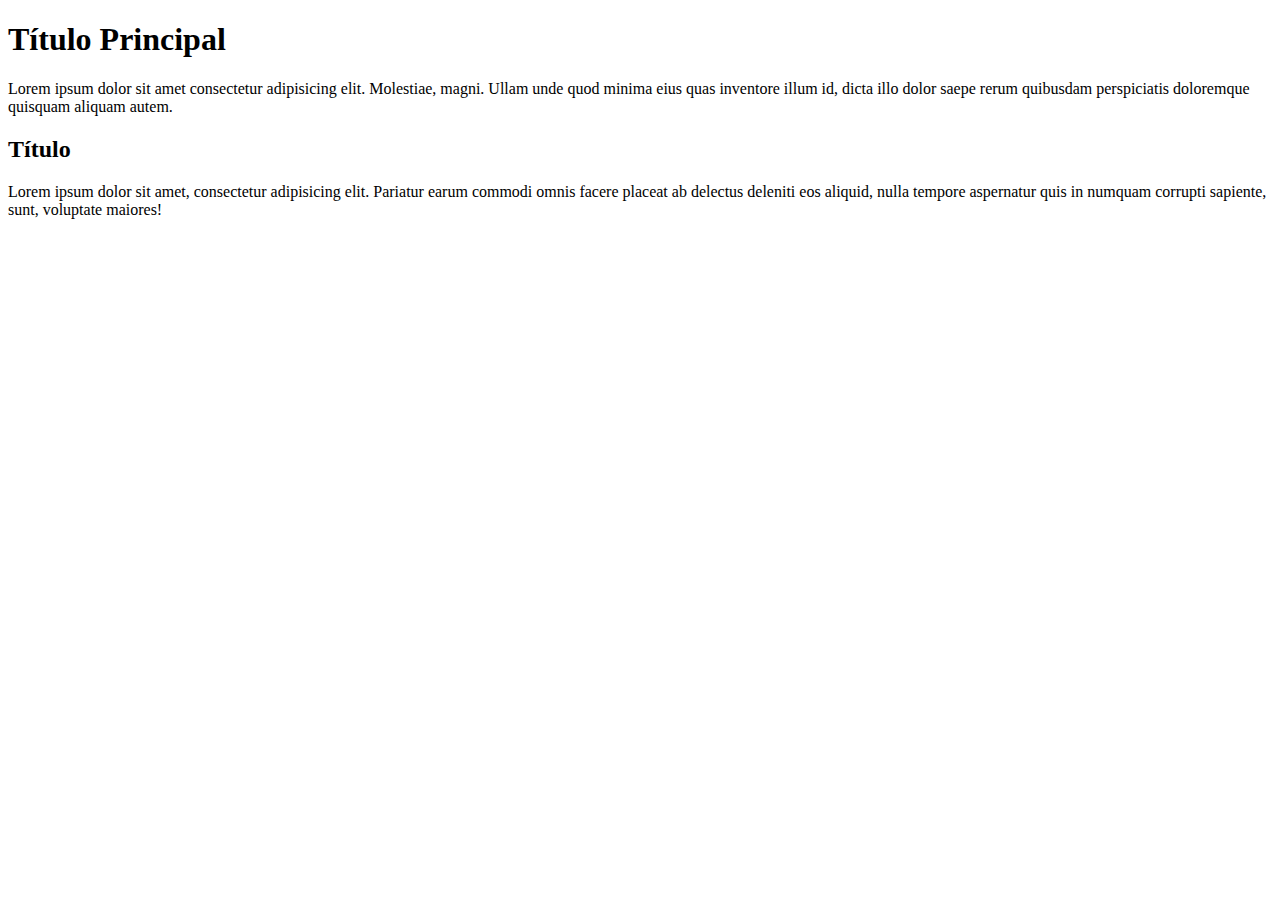
==== index.html @ 0d45c638 "Create index.html" ====
<!DOCTYPE html>
<html lang="en">
<head>
    <meta charset="UTF-8">
    <meta name="viewport" content="width=device-width, initial-scale=1.0">
    <title>Main</title>
</head>
<body>
    <header>
        <div>
            <div>
                <h1>Título Principal</h1>
                <p>Lorem ipsum dolor sit amet consectetur adipisicing elit. Molestiae, magni. Ullam unde quod minima eius quas inventore illum id, dicta illo dolor saepe rerum quibusdam perspiciatis doloremque quisquam aliquam autem.</p>
            </div>
            <div>
                <h2>Título</h2>
                <p>Lorem ipsum dolor sit amet, consectetur adipisicing elit. Pariatur earum commodi omnis facere placeat ab delectus deleniti eos aliquid, nulla tempore aspernatur quis in numquam corrupti sapiente, sunt, voluptate maiores!</p>
            </div>
        </div>
    </header>
    
</body>
</html>
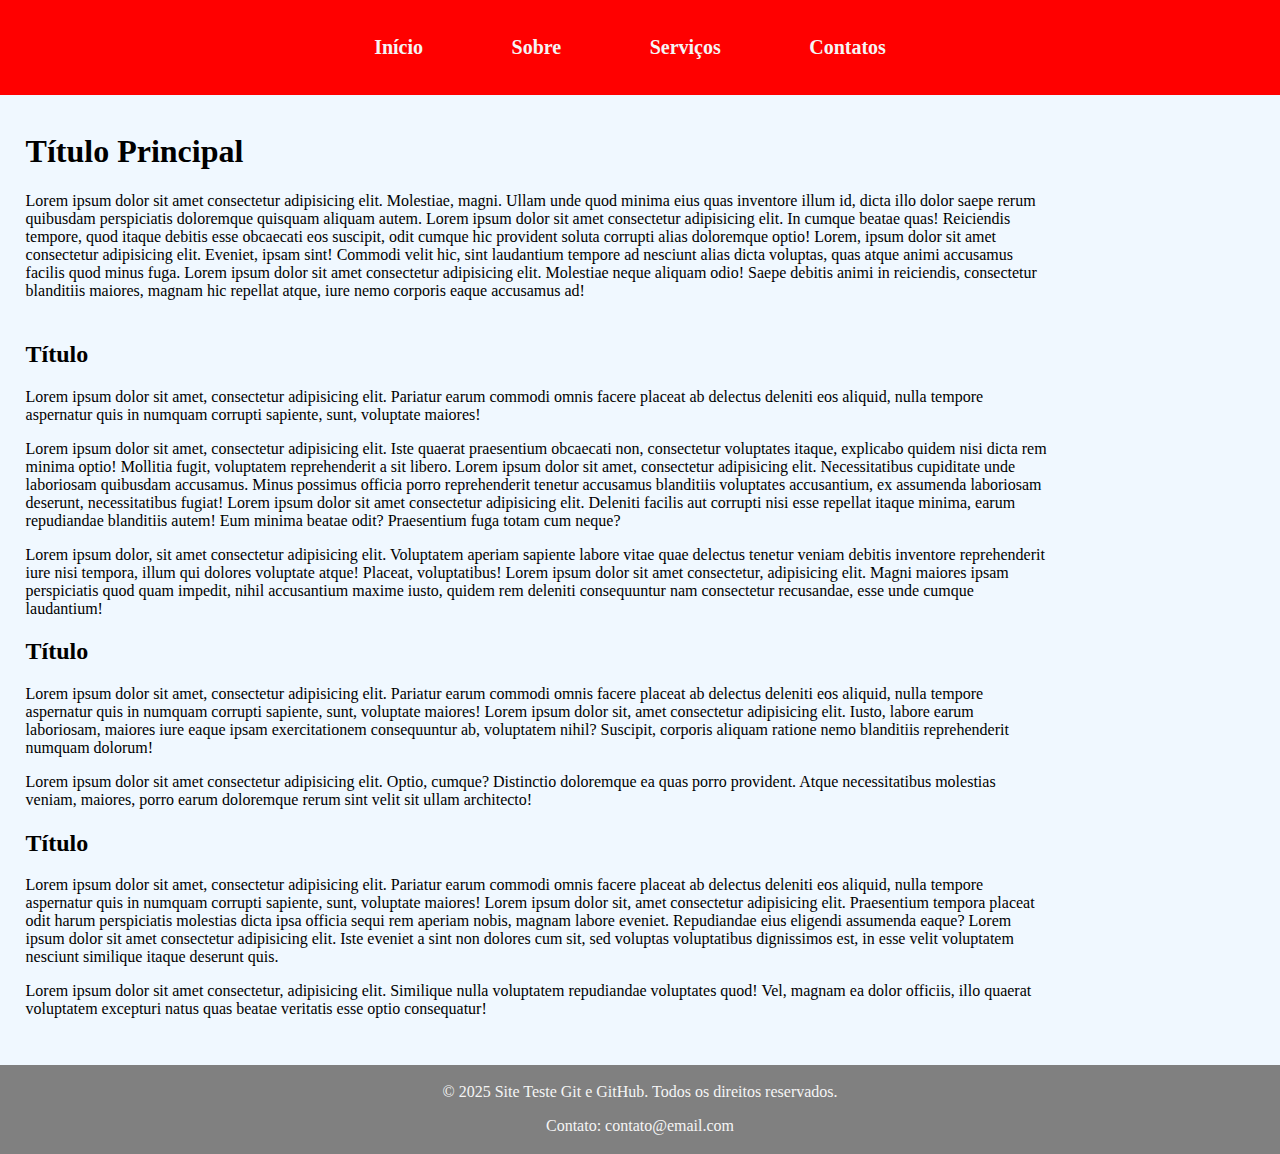
==== commit 297036ea: "Desenvolvimento do site em html e css" ====
--- a/index.html
+++ b/index.html
@@ -3,21 +3,51 @@
 <head>
     <meta charset="UTF-8">
     <meta name="viewport" content="width=device-width, initial-scale=1.0">
+    <link rel="stylesheet" href="style.css">
     <title>Main</title>
 </head>
 <body>
+
     <header>
-        <div>
-            <div>
+        <nav>
+            <ul>
+                <li><a href="index.html">Início</a></li>
+                <li><a href="#">Sobre</a></li>
+                <li><a href="#">Serviços</a></li>
+                <li><a href="#">Contatos</a></li>
+            </ul>
+        </nav>
+    </header>
+
+    <main>
+        <div class="main">
+            <div class="text-container-main">
                 <h1>Título Principal</h1>
-                <p>Lorem ipsum dolor sit amet consectetur adipisicing elit. Molestiae, magni. Ullam unde quod minima eius quas inventore illum id, dicta illo dolor saepe rerum quibusdam perspiciatis doloremque quisquam aliquam autem.</p>
+                <p>Lorem ipsum dolor sit amet consectetur adipisicing elit. Molestiae, magni. Ullam unde quod minima eius quas inventore illum id, dicta illo dolor saepe rerum quibusdam perspiciatis doloremque quisquam aliquam autem. Lorem ipsum dolor sit amet consectetur adipisicing elit. In cumque beatae quas! Reiciendis tempore, quod itaque debitis esse obcaecati eos suscipit, odit cumque hic provident soluta corrupti alias doloremque optio! Lorem, ipsum dolor sit amet consectetur adipisicing elit. Eveniet, ipsam sint! Commodi velit hic, sint laudantium tempore ad nesciunt alias dicta voluptas, quas atque animi accusamus facilis quod minus fuga. Lorem ipsum dolor sit amet consectetur adipisicing elit. Molestiae neque aliquam odio! Saepe debitis animi in reiciendis, consectetur blanditiis maiores, magnam hic repellat atque, iure nemo corporis eaque accusamus ad!</p>
             </div>
-            <div>
+            <div class="text-container">
                 <h2>Título</h2>
                 <p>Lorem ipsum dolor sit amet, consectetur adipisicing elit. Pariatur earum commodi omnis facere placeat ab delectus deleniti eos aliquid, nulla tempore aspernatur quis in numquam corrupti sapiente, sunt, voluptate maiores!</p>
+                <p>Lorem ipsum dolor sit amet, consectetur adipisicing elit. Iste quaerat praesentium obcaecati non, consectetur voluptates itaque, explicabo quidem nisi dicta rem minima optio! Mollitia fugit, voluptatem reprehenderit a sit libero. Lorem ipsum dolor sit amet, consectetur adipisicing elit. Necessitatibus cupiditate unde laboriosam quibusdam accusamus. Minus possimus officia porro reprehenderit tenetur accusamus blanditiis voluptates accusantium, ex assumenda laboriosam deserunt, necessitatibus fugiat! Lorem ipsum dolor sit amet consectetur adipisicing elit. Deleniti facilis aut corrupti nisi esse repellat itaque minima, earum repudiandae blanditiis autem! Eum minima beatae odit? Praesentium fuga totam cum neque?</p>
+                <p>Lorem ipsum dolor, sit amet consectetur adipisicing elit. Voluptatem aperiam sapiente labore vitae quae delectus tenetur veniam debitis inventore reprehenderit iure nisi tempora, illum qui dolores voluptate atque! Placeat, voluptatibus! Lorem ipsum dolor sit amet consectetur, adipisicing elit. Magni maiores ipsam perspiciatis quod quam impedit, nihil accusantium maxime iusto, quidem rem deleniti consequuntur nam consectetur recusandae, esse unde cumque laudantium!</p>
+            </div>
+            <div class="text-container">
+                <h2>Título</h2>
+                <p>Lorem ipsum dolor sit amet, consectetur adipisicing elit. Pariatur earum commodi omnis facere placeat ab delectus deleniti eos aliquid, nulla tempore aspernatur quis in numquam corrupti sapiente, sunt, voluptate maiores! Lorem ipsum dolor sit, amet consectetur adipisicing elit. Iusto, labore earum laboriosam, maiores iure eaque ipsam exercitationem consequuntur ab, voluptatem nihil? Suscipit, corporis aliquam ratione nemo blanditiis reprehenderit numquam dolorum!</p>
+                <p>Lorem ipsum dolor sit amet consectetur adipisicing elit. Optio, cumque? Distinctio doloremque ea quas porro provident. Atque necessitatibus molestias veniam, maiores, porro earum doloremque rerum sint velit sit ullam architecto!</p>
+            </div>
+            <div class="text-container">
+                <h2>Título</h2>
+                <p>Lorem ipsum dolor sit amet, consectetur adipisicing elit. Pariatur earum commodi omnis facere placeat ab delectus deleniti eos aliquid, nulla tempore aspernatur quis in numquam corrupti sapiente, sunt, voluptate maiores! Lorem ipsum dolor sit, amet consectetur adipisicing elit. Praesentium tempora placeat odit harum perspiciatis molestias dicta ipsa officia sequi rem aperiam nobis, magnam labore eveniet. Repudiandae eius eligendi assumenda eaque? Lorem ipsum dolor sit amet consectetur adipisicing elit. Iste eveniet a sint non dolores cum sit, sed voluptas voluptatibus dignissimos est, in esse velit voluptatem nesciunt similique itaque deserunt quis.</p>
+                <p>Lorem ipsum dolor sit amet consectetur, adipisicing elit. Similique nulla voluptatem repudiandae voluptates quod! Vel, magnam ea dolor officiis, illo quaerat voluptatem excepturi natus quas beatae veritatis esse optio consequatur!</p>
             </div>
         </div>
-    </header>
+    </main>
+
+    <footer>
+        <p>&copy; 2025 Site Teste Git e GitHub. Todos os direitos reservados.</p>
+        <p>Contato: contato@email.com</p>
+    </footer>
     
 </body>
 </html>
--- a/style.css
+++ b/style.css
@@ -0,0 +1,70 @@
+body {
+    background-color: aliceblue;
+    font-family: 'Times New Roman', Times, serif;
+    display: flex;
+    flex-direction: column;
+    min-height: 100vh;
+    margin: 0;
+
+}
+
+h1 {
+    font-weight: bold;
+}
+
+header {
+    background-color: red;
+    color: aliceblue;
+    padding: 20px;
+    text-align: center;
+    
+}
+
+nav ul {
+    list-style: none;
+    padding: 0;
+}
+
+nav ul li{
+    display: inline;
+    margin-right: 20px;
+}
+
+nav ul li a {
+    color: whitesmoke;
+    text-decoration: none;
+    font-size: 20px;
+    font-weight: bold;
+    padding: 2.6%;
+}
+
+nav ul li a:hover {
+    color: white;
+    background-color: darkred;
+}
+
+
+.main {
+    margin-left: 2%;
+    margin-top: 3%;
+    text-align: left;
+    width: 80%;
+    flex: 1;
+}
+
+.text-container-main {
+    margin-bottom: 4%;
+ }
+
+ .text-container {
+    margin-bottom: 2%;
+}
+
+footer {
+    text-align: center;
+    background-color: grey;
+    color: whitesmoke;
+    padding: 0.2%;
+    margin-top: 2%;
+}
+
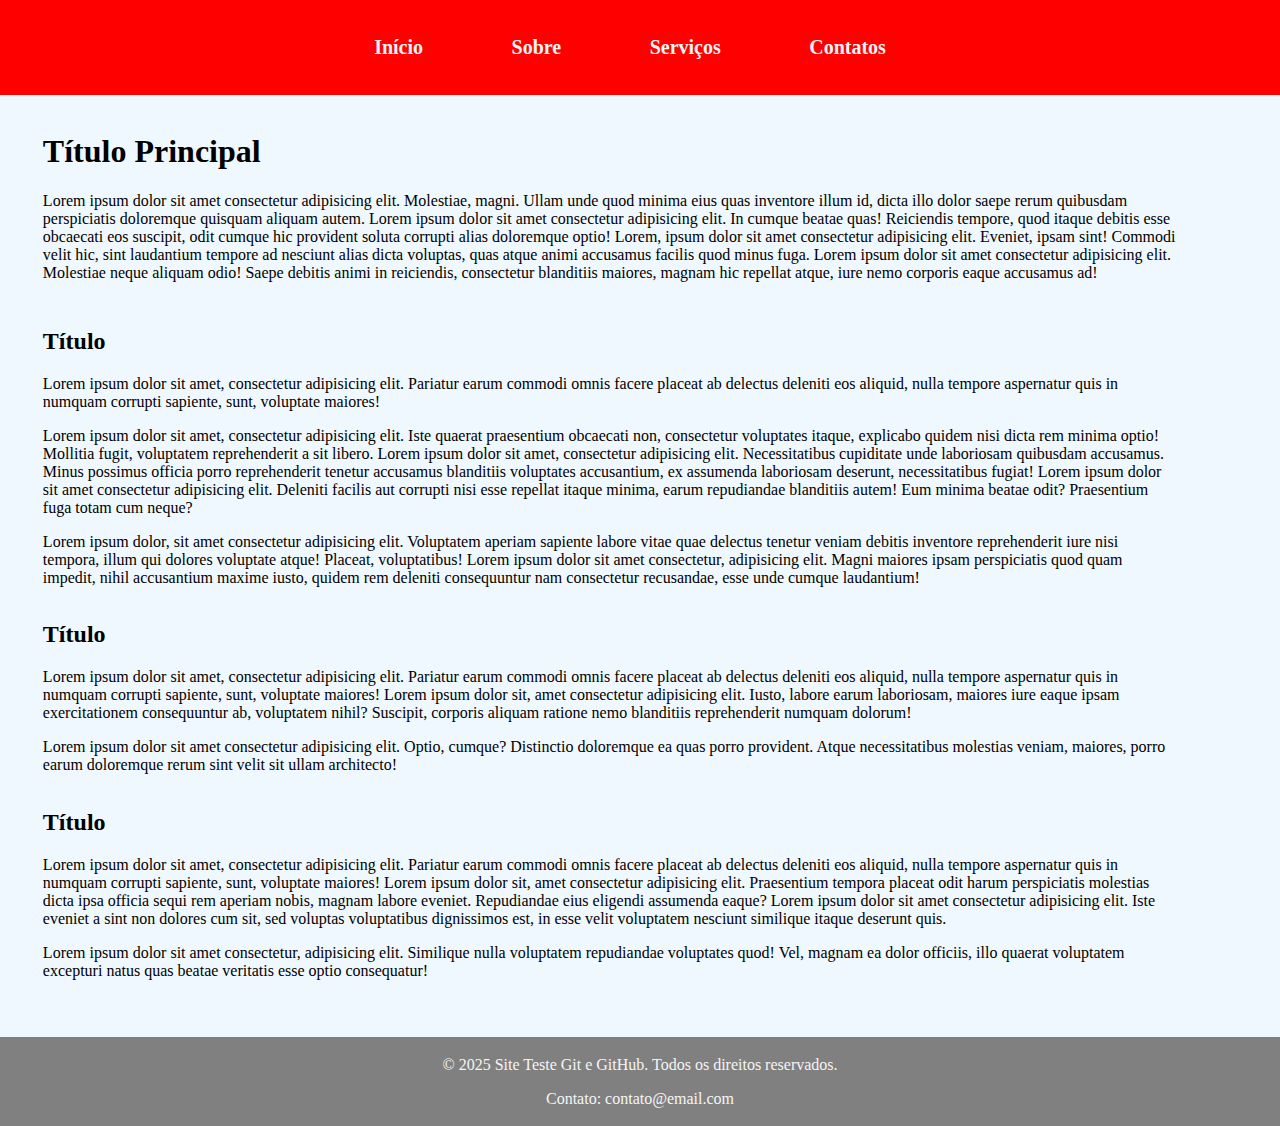
==== commit 91fa4792: "criacao pag sobre" ====
--- a/index.html
+++ b/index.html
@@ -12,7 +12,7 @@
         <nav>
             <ul>
                 <li><a href="index.html">Início</a></li>
-                <li><a href="#">Sobre</a></li>
+                <li><a href="sobre.html">Sobre</a></li>
                 <li><a href="#">Serviços</a></li>
                 <li><a href="#">Contatos</a></li>
             </ul>
@@ -36,7 +36,7 @@
                 <p>Lorem ipsum dolor sit amet, consectetur adipisicing elit. Pariatur earum commodi omnis facere placeat ab delectus deleniti eos aliquid, nulla tempore aspernatur quis in numquam corrupti sapiente, sunt, voluptate maiores! Lorem ipsum dolor sit, amet consectetur adipisicing elit. Iusto, labore earum laboriosam, maiores iure eaque ipsam exercitationem consequuntur ab, voluptatem nihil? Suscipit, corporis aliquam ratione nemo blanditiis reprehenderit numquam dolorum!</p>
                 <p>Lorem ipsum dolor sit amet consectetur adipisicing elit. Optio, cumque? Distinctio doloremque ea quas porro provident. Atque necessitatibus molestias veniam, maiores, porro earum doloremque rerum sint velit sit ullam architecto!</p>
             </div>
-            <div class="text-container">
+            <div class="text-container", id="final-text">
                 <h2>Título</h2>
                 <p>Lorem ipsum dolor sit amet, consectetur adipisicing elit. Pariatur earum commodi omnis facere placeat ab delectus deleniti eos aliquid, nulla tempore aspernatur quis in numquam corrupti sapiente, sunt, voluptate maiores! Lorem ipsum dolor sit, amet consectetur adipisicing elit. Praesentium tempora placeat odit harum perspiciatis molestias dicta ipsa officia sequi rem aperiam nobis, magnam labore eveniet. Repudiandae eius eligendi assumenda eaque? Lorem ipsum dolor sit amet consectetur adipisicing elit. Iste eveniet a sint non dolores cum sit, sed voluptas voluptatibus dignissimos est, in esse velit voluptatem nesciunt similique itaque deserunt quis.</p>
                 <p>Lorem ipsum dolor sit amet consectetur, adipisicing elit. Similique nulla voluptatem repudiandae voluptates quod! Vel, magnam ea dolor officiis, illo quaerat voluptatem excepturi natus quas beatae veritatis esse optio consequatur!</p>
--- a/style.css
+++ b/style.css
@@ -1,70 +1,93 @@
-body {
-    background-color: aliceblue;
-    font-family: 'Times New Roman', Times, serif;
-    display: flex;
-    flex-direction: column;
-    min-height: 100vh;
-    margin: 0;
+    html, body {
+        height: 100%;
+        margin: 0;
+    }
 
-}
+    body {
+        background-color: aliceblue;
+        font-family: 'Times New Roman', Times, serif;
+        display: flex;
+        flex-direction: column;
 
-h1 {
-    font-weight: bold;
-}
+    }
 
-header {
-    background-color: red;
-    color: aliceblue;
-    padding: 20px;
-    text-align: center;
-    
-}
+    h1 {
+        font-weight: bold;
+    }
 
-nav ul {
-    list-style: none;
-    padding: 0;
-}
+    header {
+        background-color: red;
+        color: aliceblue;
+        padding: 20px;
+        text-align: center;
+        
+    }
 
-nav ul li{
-    display: inline;
-    margin-right: 20px;
-}
+    nav ul {
+        list-style: none;
+        padding: 0;
+    }
 
-nav ul li a {
-    color: whitesmoke;
-    text-decoration: none;
-    font-size: 20px;
-    font-weight: bold;
-    padding: 2.6%;
-}
+    nav ul li{
+        display: inline;
+        margin-right: 20px;
+    }
 
-nav ul li a:hover {
-    color: white;
-    background-color: darkred;
-}
+    nav ul li a {
+        color: whitesmoke;
+        text-decoration: none;
+        font-size: 20px;
+        font-weight: bold;
+        padding: 2.6%;
+    }
+
+    nav ul li a:hover {
+        color: white;
+        background-color: darkred;
+    }
 
 
-.main {
-    margin-left: 2%;
-    margin-top: 3%;
-    text-align: left;
-    width: 80%;
-    flex: 1;
-}
+    .main {
+        margin-left: 2%;
+        margin-top: 3%;
+        text-align: left;
+        width: 90%;
+        flex: 1;
+    }
 
-.text-container-main {
-    margin-bottom: 4%;
- }
+    .text-container-main {
+        margin-bottom: 4%;
+        margin-left: 1.5%;
+    }
 
- .text-container {
-    margin-bottom: 2%;
-}
+    .text-container {
+        margin-bottom: 3%;
+        margin-left: 1.5%;
+    }
 
-footer {
-    text-align: center;
-    background-color: grey;
-    color: whitesmoke;
-    padding: 0.2%;
-    margin-top: 2%;
-}
+    .text-container-img {
+        width: 100%;
+        display: flex;
+        flex-direction: row;
+        align-items: center;
+        gap: 20px;
+    }
 
+    img {
+        margin-right: 2%;
+        max-width: 40%;
+        height: auto;
+    }
+
+    #final-text {
+        margin-bottom: 5%;
+    }
+
+    footer {
+        text-align: center;
+        background-color: grey;
+        color: whitesmoke;
+        padding: 0.2%;
+        margin-top: auto;
+    }
+
